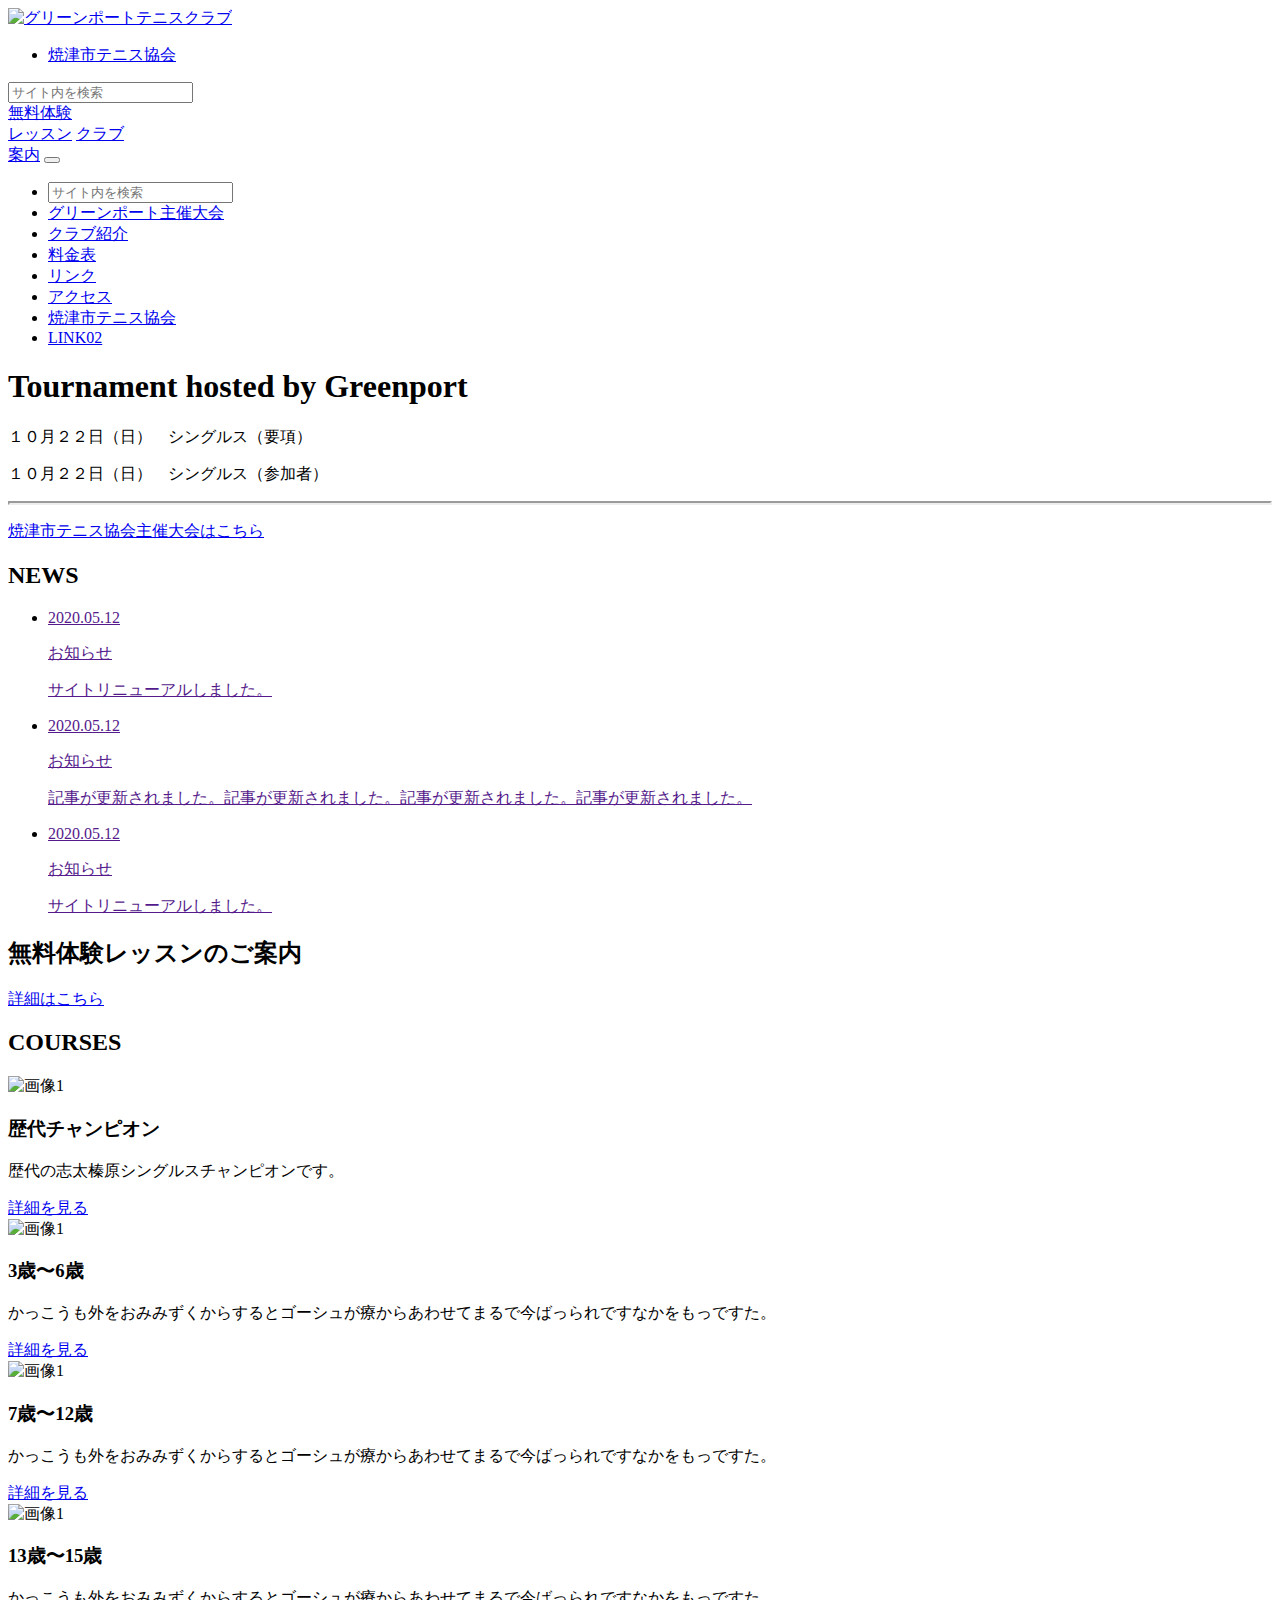
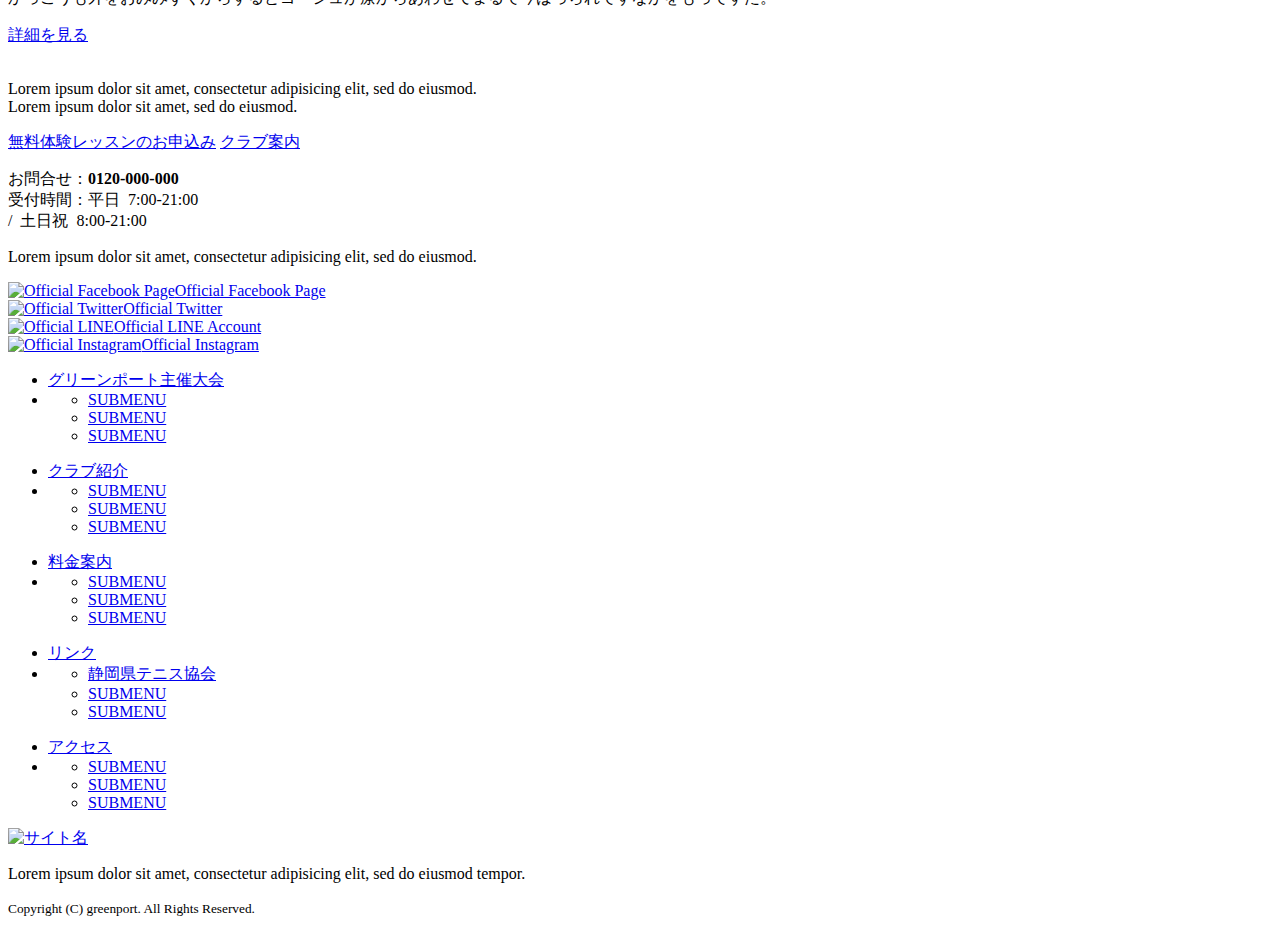
==== index.html @ bad658fe "Add files via upload" ====
<!DOCTYPE html>
<html>

<head prefix="og: http://ogp.me/ns# fb: http://ogp.me/ns/fb# article: http://ogp.me/ns/article#">
<meta charset="UTF-8">
<title>greenport</title>
<meta name="description" content="サイトの説明文">
<meta name="viewport" content="width=device-width, initial-scale=1, shrink-to-fit=no">
<link rel="canonical" href="あなたのサイトURL">
<link rel="shortcut icon" href="/favicon.ico" />
<link rel="apple-touch-icon" href="/favicon.png">
<!-- OGP設定 -->
<meta property="og:type" content="website" />
<meta property="og:url" content="あなたのサイトURL" />
<meta property="og:image" content="SNSで表示させたい画像のパス" />
<meta property="og:title" content="ページタイトル" />
<meta property="og:description" content="サイトの説明文" />
<!-- Facebook用設定 -->
<meta property="fb:app_id" content="facebookのApp ID" />
<meta property="article:publisher" content="FacebookページのURL">
<!-- Twitter用設定 -->
<meta name="twitter:card" content="Twitterカードの種類">
<meta name="twitter:site" content="@ユーザー名">
<!-- スタイルシートはここから -->
<link rel="stylesheet" href="https://stackpath.bootstrapcdn.com/bootstrap/4.1.3/css/bootstrap.min.css" integrity="sha384-MCw98/SFnGE8fJT3GXwEOngsV7Zt27NXFoaoApmYm81iuXoPkFOJwJ8ERdknLPMO" crossorigin="anonymous">
<link rel="stylesheet" href="https://use.fontawesome.com/releases/v5.5.0/css/all.css" integrity="sha384-B4dIYHKNBt8Bc12p+WXckhzcICo0wtJAoU8YZTY5qE0Id1GSseTk6S+L3BlXeVIU" crossorigin="anonymous">
<link rel="stylesheet" href="css/style.css">
<link href="https://fonts.googleapis.com/css?family=Fredericka+the+Great&display=swap" rel="stylesheet">
</head>

<body id="page-top">
<!----------------------------------------------->
<header>

  <nav id="nav01">
    <div class="container navbar navbar-expand-lg navbar-light">
      <a class="navbar-brand mr-auto" href="index.html"><img src="img/greenportlogo.jpg" alt="グリーンポートテニスクラブ" height="50"></a>
      <ul class="nav mr-3 align-self-lg-end justify-content-lg-end d-none d-lg-flex">
        <li class="nav-item"><a href="https://yaizu-tennis.sakura.ne.jp" target="_blank" rel="noopener noreferrer" class="nav-link p-2"><i class="fa fa-chevron-right mr-1 small"></i>焼津市テニス協会</a></li>
      </ul>
      <form class="form-inline mr-3 d-none d-lg-flex align-self-lg-end">
        <input class="form-control" type="text" placeholder="サイト内を検索" aria-label="Search">
      </form>
      <a href="contact/index.html" class="btn btn-warning mr-1 d-none d-lg-inline-block text-white">無料体験<br>レッスン</a>
      <a href="pdf/grenport-annai.pdf" target="_blank" rel="noopener noreferrer" class="btn btn-primary d-none d-lg-inline-block">クラブ<br>案内</a>
      <button class="navbar-toggler" type="button" data-toggle="collapse" data-target="#navbarNav" aria-controls="navbarNav" aria-expanded="false" aria-label="Toggle navigation">
        <span class="navbar-toggler-icon"></span>
      </button>
    </div>
  </nav><!-- /# nav01 -->
  <nav class="navbar navbar-expand-lg navbar-light p-0" id="nav02">
    <div class="container">
      <div class="collapse navbar-collapse" id="navbarNav">
        <ul class="navbar-nav nav-fill py-lg-3">
          <li class="nav-item d-block d-lg-none">
            <form class="px-4 py-3">
              <input class="form-control" type="text" placeholder="サイト内を検索" aria-label="Search">
            </form>
          </li>
          <li class="nav-item"><a href="sample/index.html" class="nav-link p-3 p-lg-0">グリーンポート主催大会</a></li>
          <li class="nav-item"><a href="sample/index.html" class="nav-link p-3 p-lg-0">クラブ紹介</a></li>
          <li class="nav-item"><a href="sample/index.html" class="nav-link p-3 p-lg-0">料金表</a></li>
          <li class="nav-item"><a href="sample/index.html" class="nav-link p-3 p-lg-0">リンク</a></li>
          <li class="nav-item last-list-md"><a href="sample/index.html" class="nav-link p-3 p-lg-0">アクセス</a></li>
          <li class="nav-item d-block d-lg-none link-secondary"><a href="https://yaizu-tennis.sakura.ne.jp" target="_blank" rel="noopener noreferrer" class="nav-link p-3 p-lg-0"><i class="fa fa-chevron-right mr-2"></i>焼津市テニス協会</a></li>
          <li class="nav-item d-block d-lg-none link-secondary"><a href="#" class="nav-link p-3 p-lg-0"><i class="fa fa-chevron-right mr-2"></i>LINK02</a></li>
        </ul>
      </div>
    </div>
  </nav><!-- /# nav02 -->

</header>
<!----------------------------------------------->

<main>
<!----------------------------------------------->
  <div class="container">
    <div class="jumbotron mt-4">
      <h1 class="display-4 font-patrick text-warning font-size-set1">Tournament hosted by Greenport</h1>
      <p class="text-white text-shadow font-weight-bold font-size-set2 h3">１０月２２日（日）　シングルス（要項）</p>
      <p class="text-white text-shadow font-weight-bold font-size-set2 h3">１０月２２日（日）　シングルス（参加者）</p>
      <hr class="my-4 border-white text-shadow" style="border-width:2px;">
      <p class="text-white text-shadow font-weight-bold"></p>
      <a class="btn btn-warning btn-lg text-white font-weight-bold" href="https://yaizu-tennis.sakura.ne.jp/tournamentinformation-2023/" target="_blank" rel="noopener noreferrer" role="button">焼津市テニス協会主催大会はこちら</a>
    </div><!-- /.jumbotron -->
<!----------------------------------------------->
    <section class="news">
      <div class="container">
        <h2 class="display-4 text-center font-patrick py-3">NEWS</h2>
    <!-- ここからニュース記事 -->
          <ul class="news_list">
              <li class="news_list_item">
                <a href="">
                  <div class="news_list_date">
                    <time>2020.05.12</time>
                    <p class="news_item">お知らせ</p>
                  </div>
                  <p>サイトリニューアルしました。</p>
                  <span class="arrow"></span>
                </a>
              </li>
              <li class="news_list_item">
                <a href="">
                  <div class="news_list_date">
                    <time>2020.05.12</time>
                    <p class="news_item">お知らせ</p>
                  </div>
                  <p>記事が更新されました。記事が更新されました。記事が更新されました。記事が更新されました。</p>
                  <span class="arrow"></span>
                </a>
              </li>
              <li class="news_list_item">
                <a href="">
                  <div class="news_list_date">
                    <time>2020.05.12</time>
                    <p class="news_item">お知らせ</p>
                  </div>
                  <p>サイトリニューアルしました。</p>
                  <span class="arrow"></span>
                </a>
              </li>
        </ul>
      </div>
    </section>
  </div><!-- /.container -->
<!----------------------------------------------->
  <section class="py-5 bg-yl-color">
    <div class="container p-3 rounded">
      <h2 class="text-center mb-3"><i class="fas fa-graduation-cap mr-3"></i>無料体験レッスンのご案内</h2>
      <div class="text-center">
        <a class="btn btn-warning btn-lg py-3 px-5 text-white font-weight-bold" href="#" role="button">詳細はこちら</a>
      </div>
    </div>
  </section>
<!----------------------------------------------->
  <section id="sec1" class="py-5">
    <div class="container">

      <h2 class="display-4 text-center font-patrick py-3">COURSES</h2>

      <div class="row py-3">
       
       <div class="col-lg-6 mb-2">
          <div class="row no-gutters border rounded overflow-hidden flex-md-row mb-4 shadow-sm p-3">
           <div class="col-12 col-md-auto text-center">
              <img src="img/champion_board.png" alt="画像1">
            </div>
            <div class="col p-4 d-flex flex-column">
              <h3>歴代チャンピオン</h3>
              <p>歴代の志太榛原シングルスチャンピオンです。</p>
              <a href="pdf/rekidai-danjo.pdf" target="_blank" rel="noopener noreferrer" class="icon-link"><i class="fas fa-arrow-right mr-2"></i>詳細を見る</a>
            </div>
          </div>
        </div>
        
               <div class="col-lg-6 mb-2">
          <div class="row no-gutters border rounded overflow-hidden flex-md-row mb-4 shadow-sm p-3">
           <div class="col-12 col-md-auto text-center">
              <img src="img/img-item02.png" alt="画像1">
            </div>
            <div class="col p-4 d-flex flex-column">
              <h3>3歳〜6歳</h3>
              <p>かっこうも外をおみみずくからするとゴーシュが療からあわせてまるで今ばっられですなかをもっですた。</p>
              <a href="#" class="icon-link"><i class="fas fa-arrow-right mr-2"></i>詳細を見る</a>
            </div>
          </div>
        </div>
        
               <div class="col-lg-6 mb-2">
          <div class="row no-gutters border rounded overflow-hidden flex-md-row mb-4 shadow-sm p-3">
           <div class="col-12 col-md-auto text-center">
              <img src="img/img-item03.png" alt="画像1">
            </div>
            <div class="col p-4 d-flex flex-column">
              <h3>7歳〜12歳</h3>
              <p>かっこうも外をおみみずくからするとゴーシュが療からあわせてまるで今ばっられですなかをもっですた。</p>
              <a href="#" class="icon-link"><i class="fas fa-arrow-right mr-2"></i>詳細を見る</a>
            </div>
          </div>
        </div>
        
               <div class="col-lg-6 mb-2">
          <div class="row no-gutters border rounded overflow-hidden flex-md-row mb-4 shadow-sm p-3">
           <div class="col-12 col-md-auto text-center">
              <img src="img/img-item04.png" alt="画像1">
            </div>
            <div class="col p-4 d-flex flex-column">
              <h3>13歳〜15歳</h3>
              <p>かっこうも外をおみみずくからするとゴーシュが療からあわせてまるで今ばっられですなかをもっですた。</p>
              <a href="#" class="icon-link"><i class="fas fa-arrow-right mr-2"></i>詳細を見る</a>
            </div>
          </div>
        </div>
        
      </div><!-- /.row -->

    </div><!-- /.container -->
  </section>
<!----------------------------------------------->
  <section class="bg-maincolor py-5">
    <div class="container">
      <div class="row py-3">
        <div class="col-md-4">
          <img src="img/contact-bg.png" alt="" class="w-100">
        </div>
        <div class="col-md-8 d-flex flex-column justify-content-between">
          <p class="text-md-center h5 mb-3">
            Lorem ipsum dolor sit amet, consectetur adipisicing elit, sed do eiusmod.<br>Lorem ipsum dolor sit amet, sed do eiusmod.
          </p>
          <div class="text-center">
            <a href="contact/index.html" class="btn btn-warning btn-lg p-3 mb-3 mr-lg-3 text-white font-weight-bold"><i class="fas fa-arrow-right mr-3"></i>無料体験レッスンのお申込み</a>
            <a href="contact/index.html" class="btn btn-primary btn-lg p-3 mb-3 font-weight-bold"><i class="fas fa-arrow-right mr-3"></i>クラブ案内</a>
          </div>
          <div class="border border-dark text-center p-3">
            <p class="h5">お問合せ：<strong class="h5 tel text-danger mr-lg-3">0120-000-000</strong><br class="d-block d-lg-none">受付時間：平日&ensp;7:00-21:00&ensp;<br class="d-block d-md-none">/&ensp;土日祝&ensp;8:00-21:00</p>
          </div>
          <p class="text-center h5">Lorem ipsum dolor sit amet, consectetur adipisicing elit, sed do eiusmod.</p>
        </div>
      </div><!-- /.row -->

    </div><!-- /.container -->
  </section>
<!----------------------------------------------->
</main>

<footer id="footer" class="bg-light py-5">
  <div class="container py-4 py-md-5">
    <div id="footer-sns" class="row align-items-center border-bottom">
      <div class="col-6 col-lg-3 pb-4">
        <a href="./" target="_blank" rel="nofollow" class="d-flex align-items-center"><img src="img/sns.svg" alt="Official Facebook Page"><span>Official Facebook Page</span></a>
      </div>
      <div class="col-6 col-lg-3 pb-4">
        <a href="./" target="_blank" rel="nofollow" class="d-flex align-items-center"><img src="img/sns.svg" alt="Official Twitter"><span>Official Twitter</span></a>
      </div>
      <div class="col-6 col-lg-3 pb-4">
        <a href="./" target="_blank" rel="nofollow" class="d-flex align-items-center"><img src="img/sns.svg" alt="Official LINE"><span>Official LINE Account</span></a>
      </div>
      <div class="col-6 col-lg-3 pb-4">
        <a href="./" target="_blank" rel="nofollow" class="d-flex align-items-center"><img src="img/sns.svg" alt="Official Instagram"><span>Official Instagram</span></a>
      </div>
    </div><!-- .row -->

    <div id="footer-index" class="row pt-4">
      <ul class="col list-unstyled">
        <li><a href="#">グリーンポート主催大会</a></li>
        <li>
          <ul class="list-unstyled">
            <li><a href="#">SUBMENU</a></li>
            <li><a href="#">SUBMENU</a></li>
            <li><a href="#">SUBMENU</a></li>
          </ul>
        </li>
      </ul>
      <ul class="col list-unstyled">
        <li><a href="#">クラブ紹介</a></li>
        <li>
          <ul class="list-unstyled">
            <li><a href="#">SUBMENU</a></li>
            <li><a href="#">SUBMENU</a></li>
            <li><a href="#">SUBMENU</a></li>
          </ul>
        </li>
      </ul>
      <ul class="col list-unstyled">
        <li><a href="#">料金案内</a></li>
        <li>
          <ul class="list-unstyled">
            <li><a href="#">SUBMENU</a></li>
            <li><a href="#">SUBMENU</a></li>
            <li><a href="#">SUBMENU</a></li>
          </ul>
        </li>
      </ul>
      <ul class="col list-unstyled">
        <li><a href="#">リンク</a></li>
        <li>
          <ul class="list-unstyled">
            <li><a href="http://www.shizuoka-tennis.com" target="_blank" rel="noopener noreferrer">静岡県テニス協会</a></li>
            <li><a href="#">SUBMENU</a></li>
            <li><a href="#">SUBMENU</a></li>
          </ul>
        </li>
      </ul>
      <ul class="col list-unstyled">
        <li><a href="#">アクセス</a></li>
        <li>
          <ul class="list-unstyled">
            <li><a href="#">SUBMENU</a></li>
            <li><a href="#">SUBMENU</a></li>
            <li><a href="#">SUBMENU</a></li>
          </ul>
        </li>
      </ul>
    </div><!-- /.footer-index -->

    <div id="footer-logo" class="mt-2 mt-sm-4">
      <div class="text-center d-sm-flex align-items-sm-center">
        <a class="mr-4" href="index.html"><img src="img/greenportlogo.jpg" alt="サイト名" height="50"></a>
        <p class="mb-0">Lorem ipsum dolor sit amet, consectetur adipisicing elit, sed do eiusmod tempor.</p>
      </div>
    </div><!-- .row -->
  </div><!-- .container -->
</footer>

<div class="text-white bg-primary">
  <p class="text-center mb-0 py-2"><small>Copyright (C) greenport. All Rights Reserved.</small></p>
</div>
<!----------------------------------------------->
<!-- javascript はここから -->
<script src="https://code.jquery.com/jquery-3.3.1.slim.min.js" integrity="sha384-q8i/X+965DzO0rT7abK41JStQIAqVgRVzpbzo5smXKp4YfRvH+8abtTE1Pi6jizo" crossorigin="anonymous"></script>
<script src="https://cdnjs.cloudflare.com/ajax/libs/popper.js/1.14.3/umd/popper.min.js" integrity="sha384-ZMP7rVo3mIykV+2+9J3UJ46jBk0WLaUAdn689aCwoqbBJiSnjAK/l8WvCWPIPm49" crossorigin="anonymous"></script>
<script src="https://stackpath.bootstrapcdn.com/bootstrap/4.1.3/js/bootstrap.min.js" integrity="sha384-ChfqqxuZUCnJSK3+MXmPNIyE6ZbWh2IMqE241rYiqJxyMiZ6OW/JmZQ5stwEULTy" crossorigin="anonymous"></script>
<!----------------------------------------------->
</body>

</html>
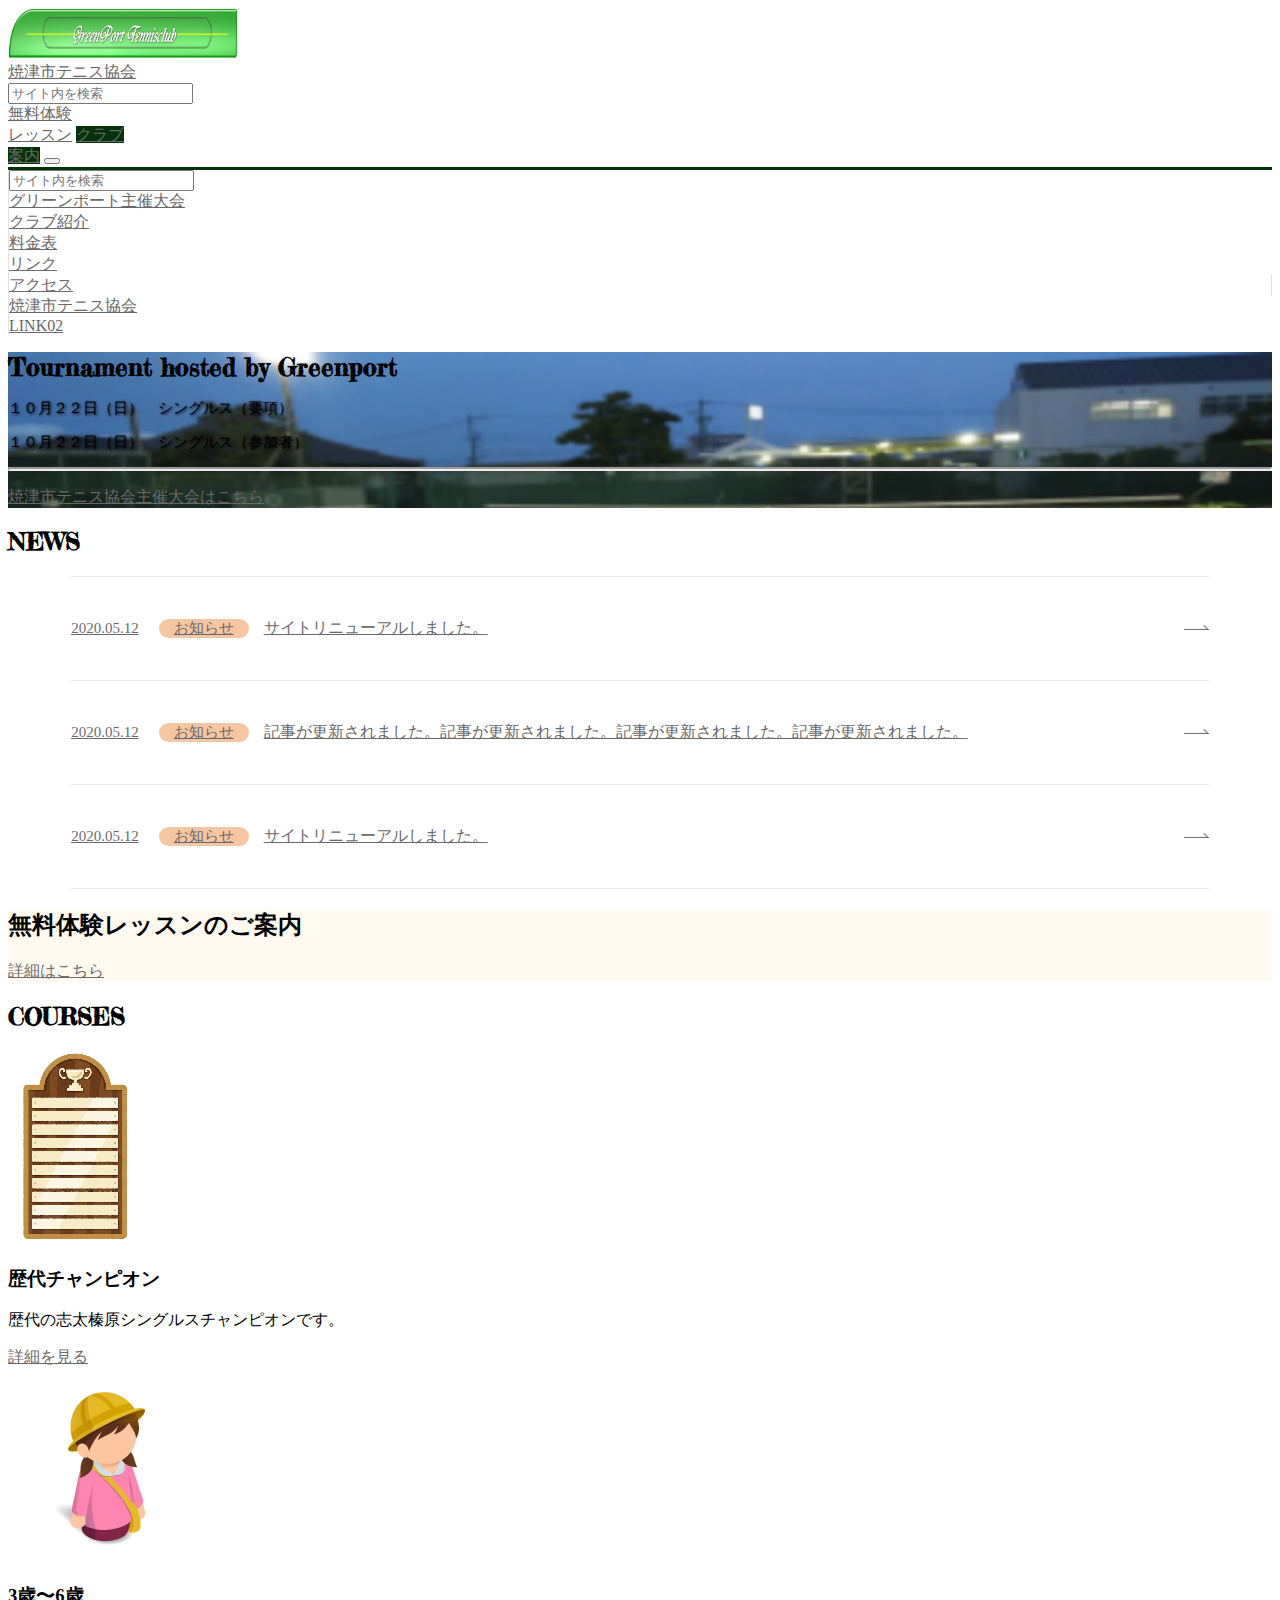
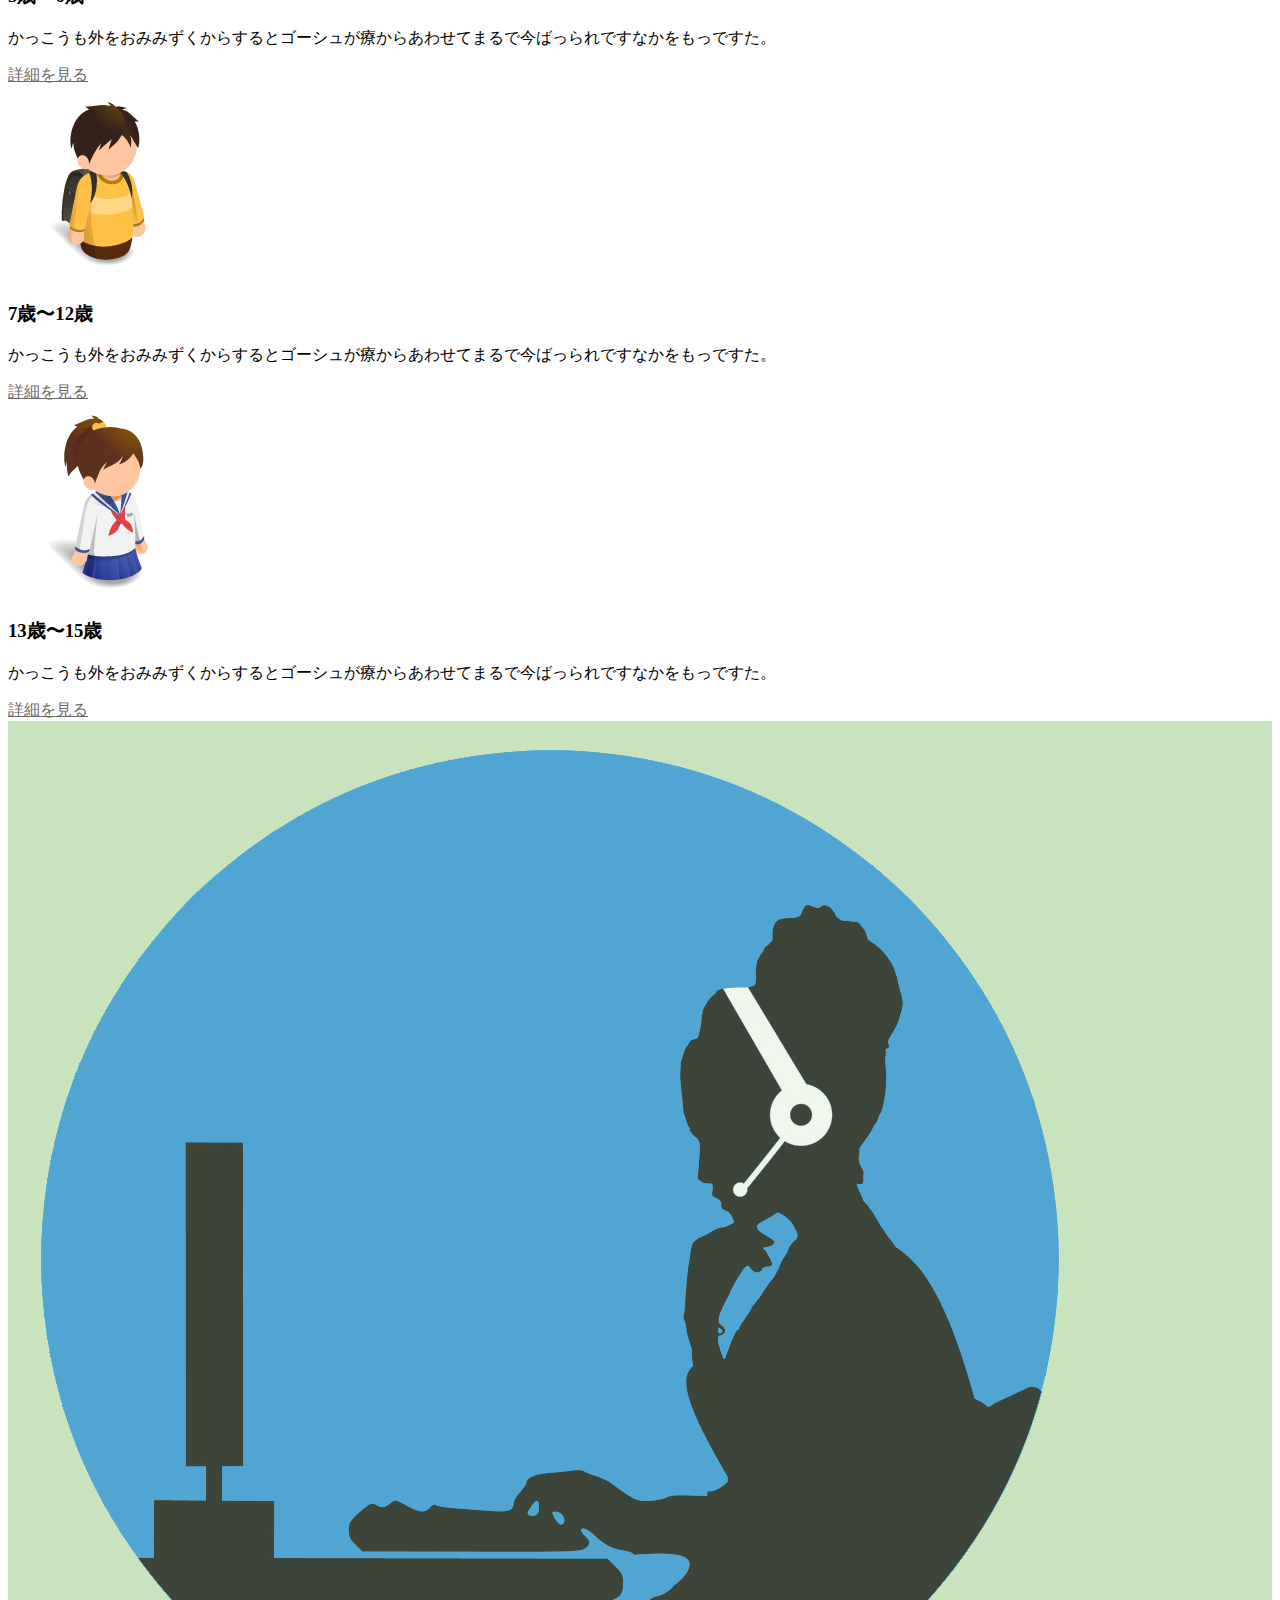
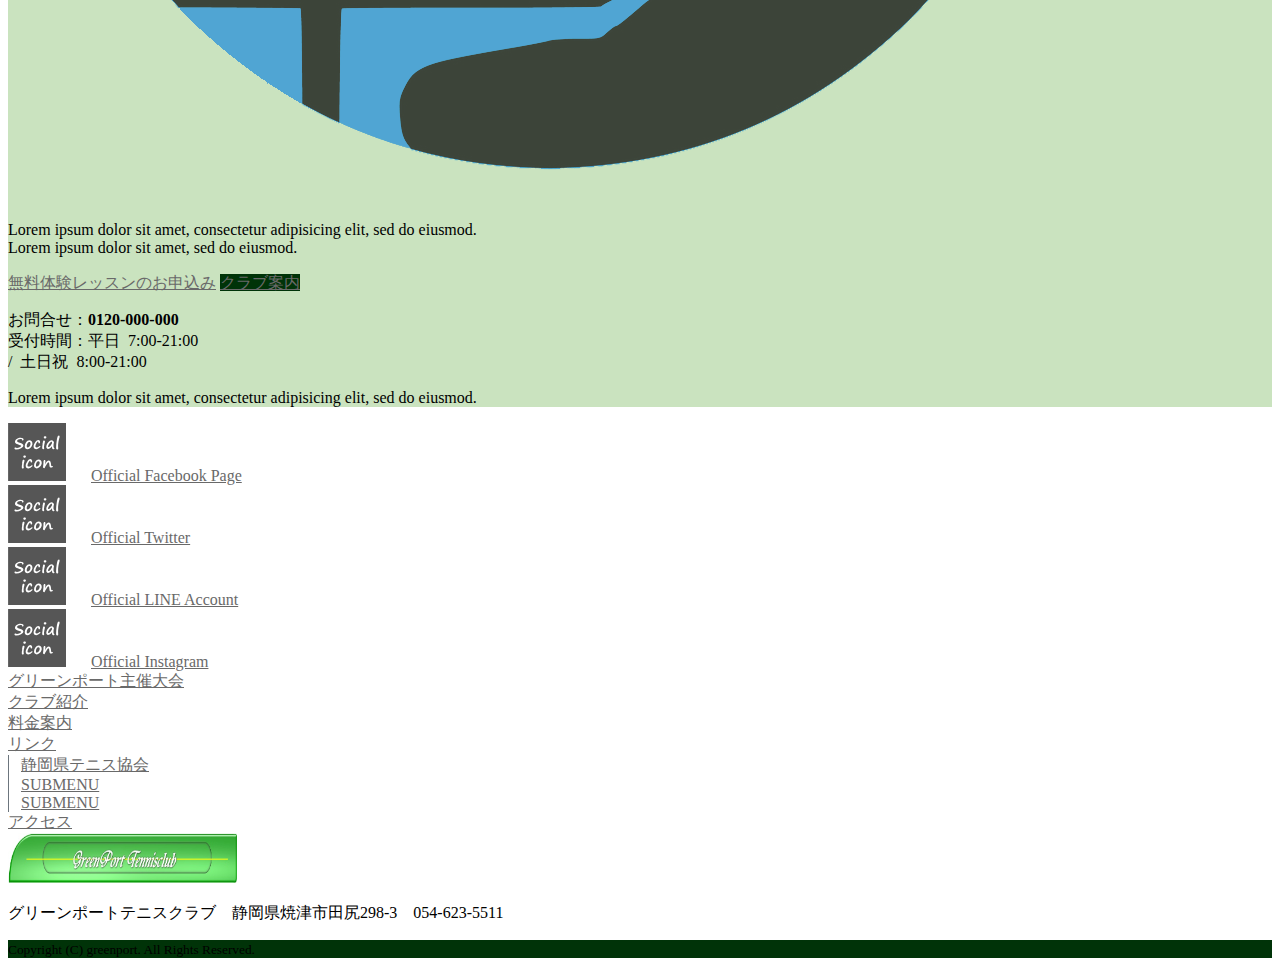
==== commit ee460e0f: "Add files via upload" ====
--- a/index.html
+++ b/index.html
@@ -7,8 +7,10 @@
 <meta name="description" content="サイトの説明文">
 <meta name="viewport" content="width=device-width, initial-scale=1, shrink-to-fit=no">
 <link rel="canonical" href="あなたのサイトURL">
-<link rel="shortcut icon" href="/favicon.ico" />
-<link rel="apple-touch-icon" href="/favicon.png">
+<link rel="icon" href="/favicon.ico" sizes="any"><!-- 32×32 -->
+<link rel="icon" href="/icon.svg" type="image/svg+xml">
+<link rel="apple-touch-icon" href="/apple-touch-icon.png"><!-- 180×180 -->
+<link rel="manifest" href="/manifest.webmanifest">
 <!-- OGP設定 -->
 <meta property="og:type" content="website" />
 <meta property="og:url" content="あなたのサイトURL" />
@@ -34,7 +36,7 @@
 
   <nav id="nav01">
     <div class="container navbar navbar-expand-lg navbar-light">
-      <a class="navbar-brand mr-auto" href="index.html"><img src="img/greenportlogo.jpg" alt="グリーンポートテニスクラブ" height="50"></a>
+      <a class="navbar-brand mr-auto" href="index.html"><img src="img/greenportlogo.png" alt="グリーンポートテニスクラブ" height="50"></a>
       <ul class="nav mr-3 align-self-lg-end justify-content-lg-end d-none d-lg-flex">
         <li class="nav-item"><a href="https://yaizu-tennis.sakura.ne.jp" target="_blank" rel="noopener noreferrer" class="nav-link p-2"><i class="fa fa-chevron-right mr-1 small"></i>焼津市テニス協会</a></li>
       </ul>
@@ -57,7 +59,7 @@
               <input class="form-control" type="text" placeholder="サイト内を検索" aria-label="Search">
             </form>
           </li>
-          <li class="nav-item"><a href="sample/index.html" class="nav-link p-3 p-lg-0">グリーンポート主催大会</a></li>
+          <li class="nav-item"><a href="tournament/index.html" class="nav-link p-3 p-lg-0">グリーンポート主催大会</a></li>
           <li class="nav-item"><a href="sample/index.html" class="nav-link p-3 p-lg-0">クラブ紹介</a></li>
           <li class="nav-item"><a href="sample/index.html" class="nav-link p-3 p-lg-0">料金表</a></li>
           <li class="nav-item"><a href="sample/index.html" class="nav-link p-3 p-lg-0">リンク</a></li>
@@ -84,7 +86,7 @@
       <a class="btn btn-warning btn-lg text-white font-weight-bold" href="https://yaizu-tennis.sakura.ne.jp/tournamentinformation-2023/" target="_blank" rel="noopener noreferrer" role="button">焼津市テニス協会主催大会はこちら</a>
     </div><!-- /.jumbotron -->
 <!----------------------------------------------->
-    <section class="news">
+    <section class="mb-5">
       <div class="container">
         <h2 class="display-4 text-center font-patrick py-3">NEWS</h2>
     <!-- ここからニュース記事 -->
@@ -243,33 +245,12 @@
     <div id="footer-index" class="row pt-4">
       <ul class="col list-unstyled">
         <li><a href="#">グリーンポート主催大会</a></li>
-        <li>
-          <ul class="list-unstyled">
-            <li><a href="#">SUBMENU</a></li>
-            <li><a href="#">SUBMENU</a></li>
-            <li><a href="#">SUBMENU</a></li>
-          </ul>
-        </li>
       </ul>
       <ul class="col list-unstyled">
         <li><a href="#">クラブ紹介</a></li>
-        <li>
-          <ul class="list-unstyled">
-            <li><a href="#">SUBMENU</a></li>
-            <li><a href="#">SUBMENU</a></li>
-            <li><a href="#">SUBMENU</a></li>
-          </ul>
-        </li>
       </ul>
       <ul class="col list-unstyled">
         <li><a href="#">料金案内</a></li>
-        <li>
-          <ul class="list-unstyled">
-            <li><a href="#">SUBMENU</a></li>
-            <li><a href="#">SUBMENU</a></li>
-            <li><a href="#">SUBMENU</a></li>
-          </ul>
-        </li>
       </ul>
       <ul class="col list-unstyled">
         <li><a href="#">リンク</a></li>
@@ -283,20 +264,13 @@
       </ul>
       <ul class="col list-unstyled">
         <li><a href="#">アクセス</a></li>
-        <li>
-          <ul class="list-unstyled">
-            <li><a href="#">SUBMENU</a></li>
-            <li><a href="#">SUBMENU</a></li>
-            <li><a href="#">SUBMENU</a></li>
-          </ul>
-        </li>
       </ul>
     </div><!-- /.footer-index -->
 
     <div id="footer-logo" class="mt-2 mt-sm-4">
       <div class="text-center d-sm-flex align-items-sm-center">
-        <a class="mr-4" href="index.html"><img src="img/greenportlogo.jpg" alt="サイト名" height="50"></a>
-        <p class="mb-0">Lorem ipsum dolor sit amet, consectetur adipisicing elit, sed do eiusmod tempor.</p>
+        <a class="mr-4" href="index.html"><img src="img/greenportlogo.png" alt="サイト名" height="50"></a>
+        <p class="mb-0">グリーンポートテニスクラブ　静岡県焼津市田尻298-3　054-623-5511</p>
       </div>
     </div><!-- .row -->
   </div><!-- .container -->
--- a/css/style.css
+++ b/css/style.css
@@ -0,0 +1,239 @@
+@charset "utf-8";
+
+/*
+ * "Fredericka" is lisenced under the SIL Open Font License 1.1
+ * http://fonts.googleapis.com
+ * https://www.google.com/fonts/attribution
+ * http://scripts.sil.org/OFL
+ */
+
+/* *****共通設定***** */
+
+a {
+  color: #696969;
+}
+
+a:hover {
+  color: #a9a9a9;
+}
+
+.bg-primary,
+.btn-primary {
+  background-color: #003308 !important;
+  border-color: #003308 !important;
+}
+
+.border-primary {
+  border-color: #003308 !important;
+}
+
+.bg-maincolor {
+  background-color: #CAE3BF !important;
+}
+
+.btn-warning:hover {
+  color: #212529;
+  background-color: #ffa500;
+  border-color: #ffa500;
+}
+
+.bg-yl-color {
+  background-color: #fffaf0 !important;
+}
+
+.text-shadow {
+  text-shadow: 1px 1px 3px #000;
+}
+
+.font-patrick {
+  font-family: 'Fredericka the Great', cursive;
+}
+
+.font-size-set1 {
+  font-size: 25px;
+}
+
+.font-size-set2 {
+  font-size: 15px;
+}
+
+.news {
+  padding: 50px 0;
+}
+
+
+.inner {
+  width: 80%;
+  background-color: #fff;
+  margin: 0 auto;
+  padding: 65px 0 100px;
+}
+
+
+.sub_ttl {
+  font-size: 30px;
+  text-align: center;
+  margin-bottom: 40px;
+}
+
+/* ここからがニュース記事のCSS */
+
+.news_list {
+  margin: 0 5%;
+}
+
+.news_list_item {
+  padding: 25px 0;
+  border-bottom: 1px solid #E6E6E6;
+}
+
+.news_list_item:first-child {
+  border-top: 1px solid #E6E6E6;
+}
+.news_list_item a {
+ position: relative;
+ display: flex;
+ padding-right: 30px;
+}
+
+.news_list_date {
+  font-size: 15px;
+  display: flex;
+  margin-right: 15px;
+  align-items: center;
+}
+
+.news_item {
+  background: #F6C6A2;
+  border-radius: 14px;
+  width: 6em;
+  /* 親要素の文字サイズを基準 */
+  text-align: center;
+  margin-left: 20px;
+}
+
+.arrow {
+  width: 25px;
+  height: 1px;
+  background: #707070;
+  position: absolute;
+  top: 50%;
+  right: 0;
+}
+
+.arrow::after {
+  content: "";
+  display: block;
+  width: 6px;
+  height: 1px;
+  background: #707070;
+  transform: rotate(45deg);
+  position: absolute;
+  right: 0px;
+  bottom: 2px;
+}
+
+
+@media screen and (max-width: 1024px) {
+    .news_list_item a {
+        display: block;
+    }
+}
+
+@media screen and (max-width: 769px) {
+    .news_list_item a  {
+        font-size: 14px;
+    }
+
+
+}
+@media screen and (max-width: 480px) {
+    .arrow {
+        display: none;
+    }
+    .news_list_item a {
+        padding-right: 0;
+    }
+}
+
+ul {
+    list-style: none;
+    padding: 0;
+    margin: 0;
+}
+
+/* ヘッダー(navbar) */
+#nav01 {
+  border-bottom: 3px solid #003308;
+}
+
+#nav02 .nav-fill {
+  width: 100%;
+}
+
+#nav02 .nav-item {
+  border-left: 1px solid #dee2e6;
+}
+
+#nav02 .last-list-md {
+  border-right: 1px solid #dee2e6;
+}
+
+/* フッター */
+#footer-sns img {
+  height: 58px;
+  width: auto;
+  margin-right: 25px;
+}
+
+#footer-index ul ul {
+  padding-left: 0.75rem;
+  border-left: 1px solid #6c757d;
+}
+
+/* *****トップページ***** */
+.jumbotron {
+  background-image: url("../img/topimg6.png");
+  background-repeat: no-repeat;
+  background-size: cover;
+}
+
+/* *****下層ページ***** */
+.breadcrumb-item + .breadcrumb-item:before {
+  content: "\f054";
+  font-family: "Font Awesome 5 Free";
+  font-weight: 900;
+  font-size: small;
+  color: #fff;
+}
+
+#page .jumbotron {
+  background: #f1efff url("../img/tournamenttop.png") no-repeat center center;
+  background-size: cover;
+  border-radius: initial;
+}
+
+/* --------------------------------------------------
+
+ レスポンシブ
+
+--------------------------------------------------　*/
+
+@media (max-width: 991.98px) {
+  /* md タブレット・スマートフォン向け */
+
+  #nav02 .nav-item {
+    border-left: none;
+    border-right: none;
+    border-bottom: 1px solid #dee2e6;
+    letter-spacing: 0.25rem;
+  }
+
+  @media (max-width: 575.98px) {
+    /* xs スマートフォン向け */
+
+    /* フッター */
+    #footer-sns img {
+      height: 29px;
+      margin-right: 15px;
+    }
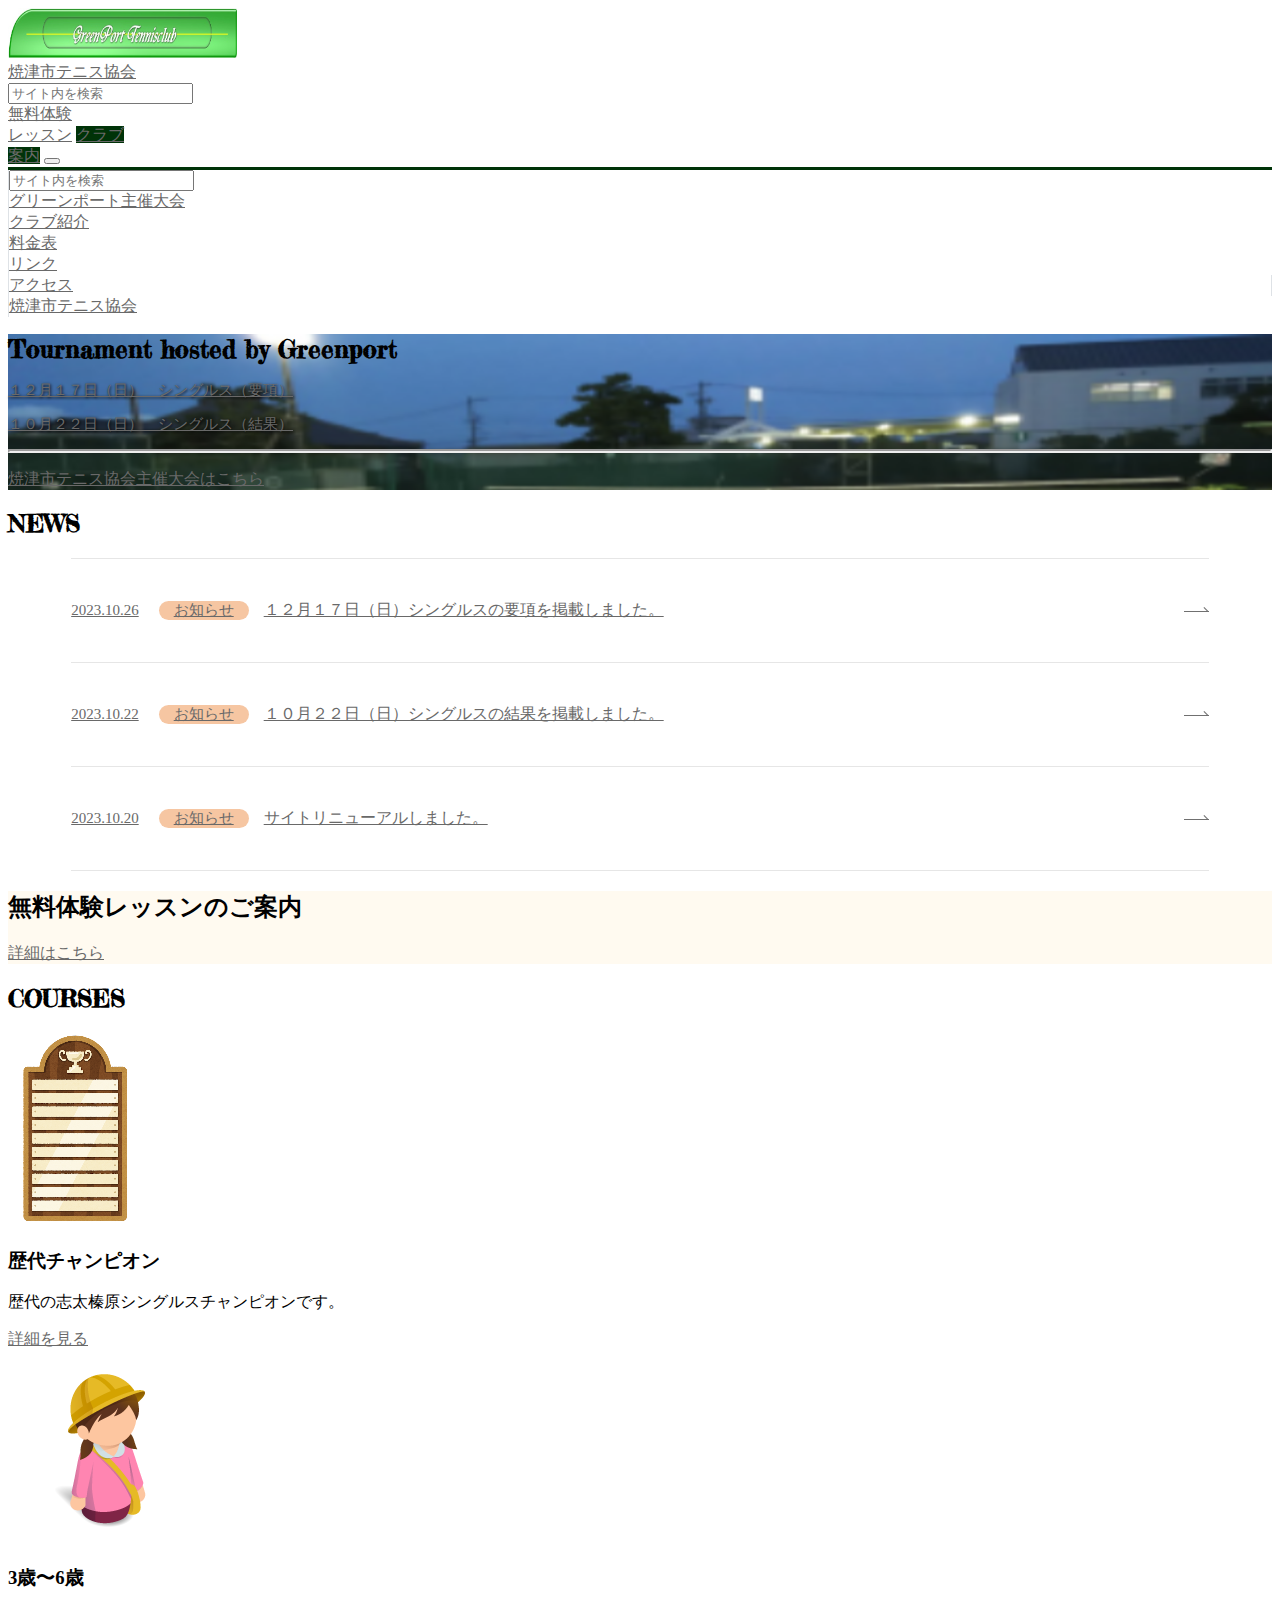
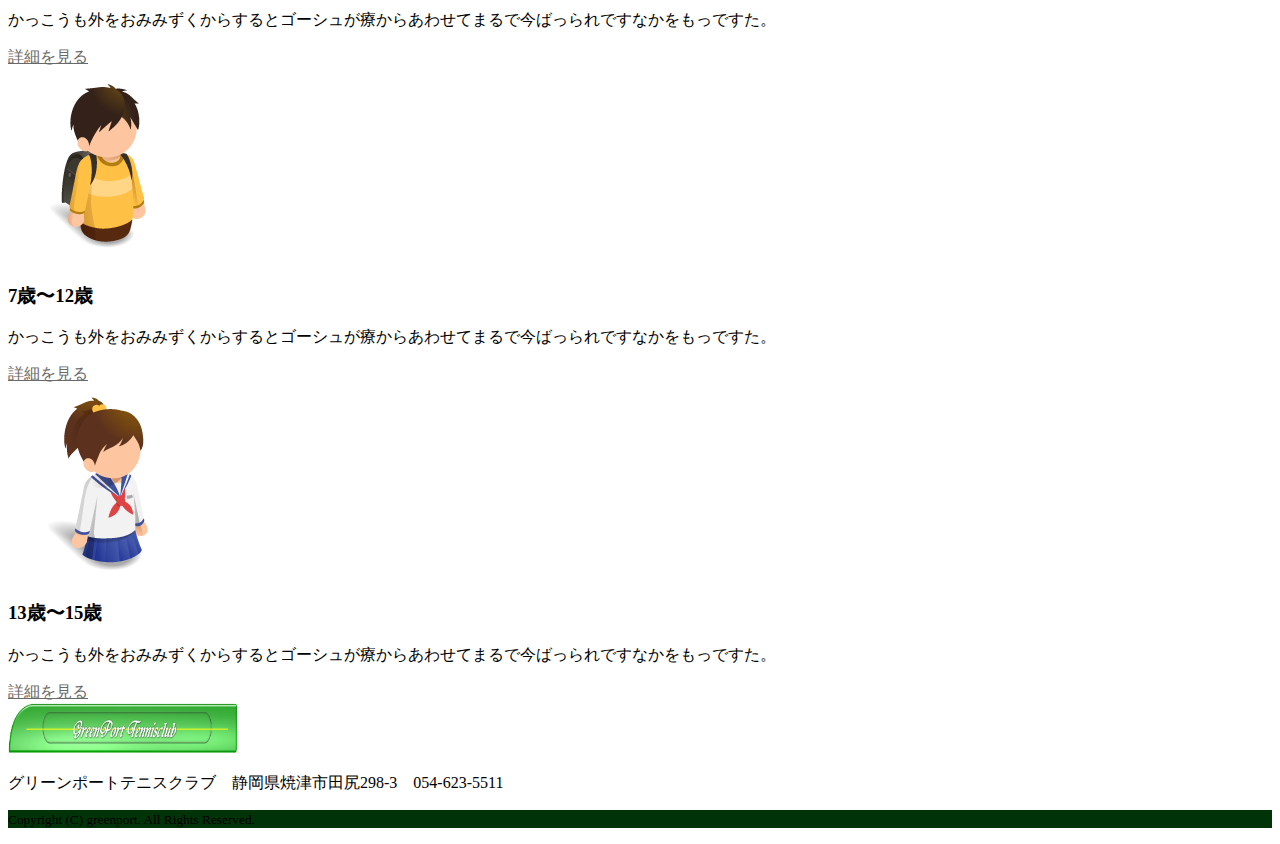
==== commit 0ab12cc3: "Add files via upload" ====
--- a/index.html
+++ b/index.html
@@ -60,12 +60,11 @@
             </form>
           </li>
           <li class="nav-item"><a href="tournament/index.html" class="nav-link p-3 p-lg-0">グリーンポート主催大会</a></li>
-          <li class="nav-item"><a href="sample/index.html" class="nav-link p-3 p-lg-0">クラブ紹介</a></li>
+          <li class="nav-item"><a href="introduction/index.html" class="nav-link p-3 p-lg-0">クラブ紹介</a></li>
           <li class="nav-item"><a href="sample/index.html" class="nav-link p-3 p-lg-0">料金表</a></li>
           <li class="nav-item"><a href="sample/index.html" class="nav-link p-3 p-lg-0">リンク</a></li>
-          <li class="nav-item last-list-md"><a href="sample/index.html" class="nav-link p-3 p-lg-0">アクセス</a></li>
+          <li class="nav-item last-list-md"><a href="access/index.html" class="nav-link p-3 p-lg-0">アクセス</a></li>
           <li class="nav-item d-block d-lg-none link-secondary"><a href="https://yaizu-tennis.sakura.ne.jp" target="_blank" rel="noopener noreferrer" class="nav-link p-3 p-lg-0"><i class="fa fa-chevron-right mr-2"></i>焼津市テニス協会</a></li>
-          <li class="nav-item d-block d-lg-none link-secondary"><a href="#" class="nav-link p-3 p-lg-0"><i class="fa fa-chevron-right mr-2"></i>LINK02</a></li>
         </ul>
       </div>
     </div>
@@ -79,8 +78,8 @@
   <div class="container">
     <div class="jumbotron mt-4">
       <h1 class="display-4 font-patrick text-warning font-size-set1">Tournament hosted by Greenport</h1>
-      <p class="text-white text-shadow font-weight-bold font-size-set2 h3">１０月２２日（日）　シングルス（要項）</p>
-      <p class="text-white text-shadow font-weight-bold font-size-set2 h3">１０月２２日（日）　シングルス（参加者）</p>
+      <a href="pdf/12.17youkou.pdf" target="_blank" rel="noopener noreferrer"><p class="text-white text-shadow font-weight-bold font-size-set2 h3">１２月１７日（日）　シングルス（要項）</p></a>
+      <a href="pdf/10.22kekka.pdf" target="_blank" rel="noopener noreferrer"><p class="text-white text-shadow font-weight-bold font-size-set2 h3">１０月２２日（日）　シングルス（結果）</p></a>
       <hr class="my-4 border-white text-shadow" style="border-width:2px;">
       <p class="text-white text-shadow font-weight-bold"></p>
       <a class="btn btn-warning btn-lg text-white font-weight-bold" href="https://yaizu-tennis.sakura.ne.jp/tournamentinformation-2023/" target="_blank" rel="noopener noreferrer" role="button">焼津市テニス協会主催大会はこちら</a>
@@ -94,27 +93,27 @@
               <li class="news_list_item">
                 <a href="">
                   <div class="news_list_date">
-                    <time>2020.05.12</time>
+                    <time>2023.10.26</time>
                     <p class="news_item">お知らせ</p>
                   </div>
-                  <p>サイトリニューアルしました。</p>
+                  <p>１２月１７日（日）シングルスの要項を掲載しました。</p>
                   <span class="arrow"></span>
                 </a>
               </li>
               <li class="news_list_item">
                 <a href="">
                   <div class="news_list_date">
-                    <time>2020.05.12</time>
+                    <time>2023.10.22</time>
                     <p class="news_item">お知らせ</p>
                   </div>
-                  <p>記事が更新されました。記事が更新されました。記事が更新されました。記事が更新されました。</p>
+                  <p>１０月２２日（日）シングルスの結果を掲載しました。</p>
                   <span class="arrow"></span>
                 </a>
               </li>
               <li class="news_list_item">
                 <a href="">
                   <div class="news_list_date">
-                    <time>2020.05.12</time>
+                    <time>2023.10.20</time>
                     <p class="news_item">お知らせ</p>
                   </div>
                   <p>サイトリニューアルしました。</p>
@@ -199,74 +198,10 @@
     </div><!-- /.container -->
   </section>
 <!----------------------------------------------->
-  <section class="bg-maincolor py-5">
-    <div class="container">
-      <div class="row py-3">
-        <div class="col-md-4">
-          <img src="img/contact-bg.png" alt="" class="w-100">
-        </div>
-        <div class="col-md-8 d-flex flex-column justify-content-between">
-          <p class="text-md-center h5 mb-3">
-            Lorem ipsum dolor sit amet, consectetur adipisicing elit, sed do eiusmod.<br>Lorem ipsum dolor sit amet, sed do eiusmod.
-          </p>
-          <div class="text-center">
-            <a href="contact/index.html" class="btn btn-warning btn-lg p-3 mb-3 mr-lg-3 text-white font-weight-bold"><i class="fas fa-arrow-right mr-3"></i>無料体験レッスンのお申込み</a>
-            <a href="contact/index.html" class="btn btn-primary btn-lg p-3 mb-3 font-weight-bold"><i class="fas fa-arrow-right mr-3"></i>クラブ案内</a>
-          </div>
-          <div class="border border-dark text-center p-3">
-            <p class="h5">お問合せ：<strong class="h5 tel text-danger mr-lg-3">0120-000-000</strong><br class="d-block d-lg-none">受付時間：平日&ensp;7:00-21:00&ensp;<br class="d-block d-md-none">/&ensp;土日祝&ensp;8:00-21:00</p>
-          </div>
-          <p class="text-center h5">Lorem ipsum dolor sit amet, consectetur adipisicing elit, sed do eiusmod.</p>
-        </div>
-      </div><!-- /.row -->
-
-    </div><!-- /.container -->
-  </section>
-<!----------------------------------------------->
 </main>
 
 <footer id="footer" class="bg-light py-5">
   <div class="container py-4 py-md-5">
-    <div id="footer-sns" class="row align-items-center border-bottom">
-      <div class="col-6 col-lg-3 pb-4">
-        <a href="./" target="_blank" rel="nofollow" class="d-flex align-items-center"><img src="img/sns.svg" alt="Official Facebook Page"><span>Official Facebook Page</span></a>
-      </div>
-      <div class="col-6 col-lg-3 pb-4">
-        <a href="./" target="_blank" rel="nofollow" class="d-flex align-items-center"><img src="img/sns.svg" alt="Official Twitter"><span>Official Twitter</span></a>
-      </div>
-      <div class="col-6 col-lg-3 pb-4">
-        <a href="./" target="_blank" rel="nofollow" class="d-flex align-items-center"><img src="img/sns.svg" alt="Official LINE"><span>Official LINE Account</span></a>
-      </div>
-      <div class="col-6 col-lg-3 pb-4">
-        <a href="./" target="_blank" rel="nofollow" class="d-flex align-items-center"><img src="img/sns.svg" alt="Official Instagram"><span>Official Instagram</span></a>
-      </div>
-    </div><!-- .row -->
-
-    <div id="footer-index" class="row pt-4">
-      <ul class="col list-unstyled">
-        <li><a href="#">グリーンポート主催大会</a></li>
-      </ul>
-      <ul class="col list-unstyled">
-        <li><a href="#">クラブ紹介</a></li>
-      </ul>
-      <ul class="col list-unstyled">
-        <li><a href="#">料金案内</a></li>
-      </ul>
-      <ul class="col list-unstyled">
-        <li><a href="#">リンク</a></li>
-        <li>
-          <ul class="list-unstyled">
-            <li><a href="http://www.shizuoka-tennis.com" target="_blank" rel="noopener noreferrer">静岡県テニス協会</a></li>
-            <li><a href="#">SUBMENU</a></li>
-            <li><a href="#">SUBMENU</a></li>
-          </ul>
-        </li>
-      </ul>
-      <ul class="col list-unstyled">
-        <li><a href="#">アクセス</a></li>
-      </ul>
-    </div><!-- /.footer-index -->
-
     <div id="footer-logo" class="mt-2 mt-sm-4">
       <div class="text-center d-sm-flex align-items-sm-center">
         <a class="mr-4" href="index.html"><img src="img/greenportlogo.png" alt="サイト名" height="50"></a>
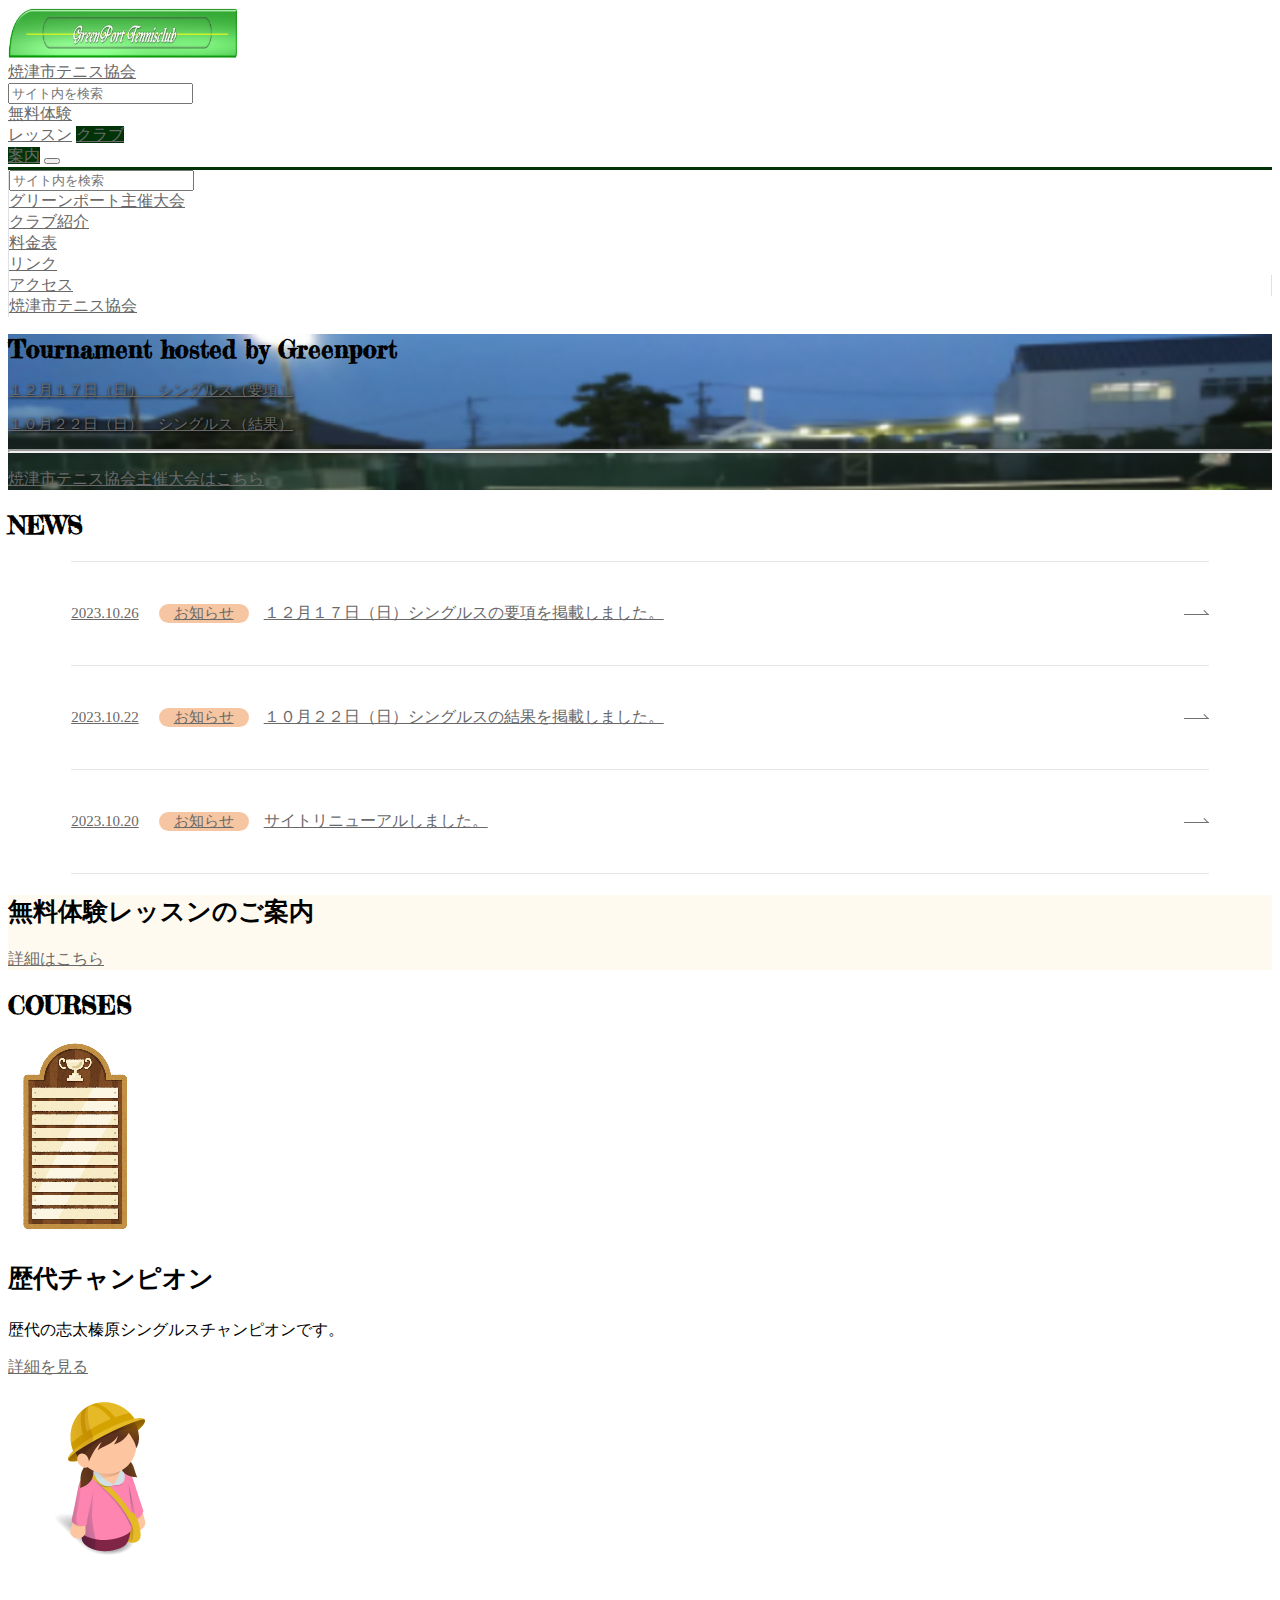
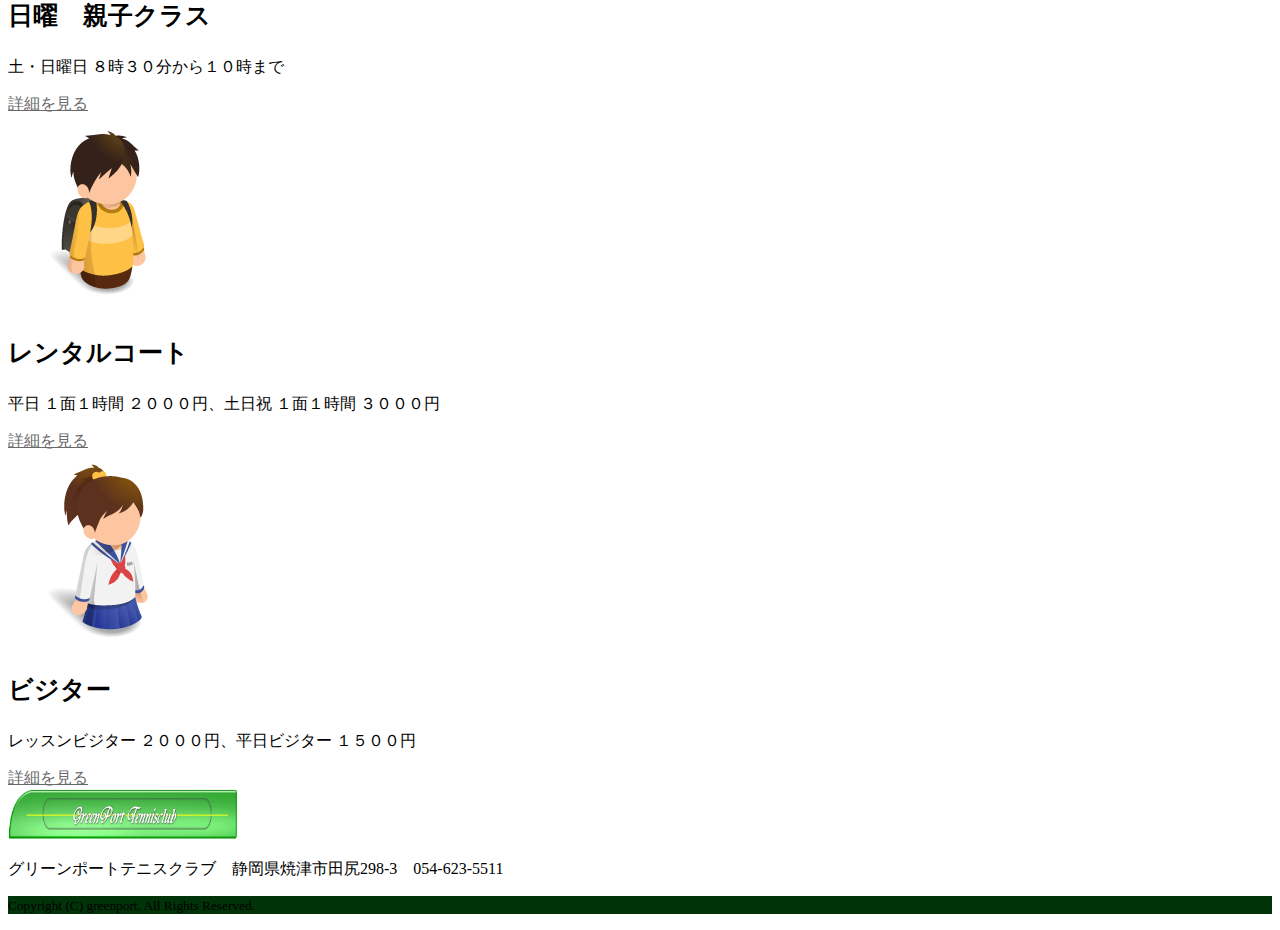
==== commit 43dd2967: "Add files via upload" ====
--- a/index.html
+++ b/index.html
@@ -87,7 +87,7 @@
 <!----------------------------------------------->
     <section class="mb-5">
       <div class="container">
-        <h2 class="display-4 text-center font-patrick py-3">NEWS</h2>
+        <h2 class="display-4 text-center font-patrick py-3 font-size-set1">NEWS</h2>
     <!-- ここからニュース記事 -->
           <ul class="news_list">
               <li class="news_list_item">
@@ -127,7 +127,7 @@
 <!----------------------------------------------->
   <section class="py-5 bg-yl-color">
     <div class="container p-3 rounded">
-      <h2 class="text-center mb-3"><i class="fas fa-graduation-cap mr-3"></i>無料体験レッスンのご案内</h2>
+      <h2 class="text-center mb-3 font-size-set1"><i class="fas fa-graduation-cap mr-3 font-size-set1"></i>無料体験レッスンのご案内</h2>
       <div class="text-center">
         <a class="btn btn-warning btn-lg py-3 px-5 text-white font-weight-bold" href="#" role="button">詳細はこちら</a>
       </div>
@@ -137,7 +137,7 @@
   <section id="sec1" class="py-5">
     <div class="container">
 
-      <h2 class="display-4 text-center font-patrick py-3">COURSES</h2>
+      <h2 class="display-4 text-center font-patrick py-3 font-size-set1">COURSES</h2>
 
       <div class="row py-3">
        
@@ -147,7 +147,7 @@
               <img src="img/champion_board.png" alt="画像1">
             </div>
             <div class="col p-4 d-flex flex-column">
-              <h3>歴代チャンピオン</h3>
+              <h3 class="font-size-set1">歴代チャンピオン</h3>
               <p>歴代の志太榛原シングルスチャンピオンです。</p>
               <a href="pdf/rekidai-danjo.pdf" target="_blank" rel="noopener noreferrer" class="icon-link"><i class="fas fa-arrow-right mr-2"></i>詳細を見る</a>
             </div>
@@ -160,8 +160,8 @@
               <img src="img/img-item02.png" alt="画像1">
             </div>
             <div class="col p-4 d-flex flex-column">
-              <h3>3歳〜6歳</h3>
-              <p>かっこうも外をおみみずくからするとゴーシュが療からあわせてまるで今ばっられですなかをもっですた。</p>
+              <h3 class="font-size-set1">日曜　親子クラス</h3>
+              <p>土・日曜日 ８時３０分から１０時まで</p>
               <a href="#" class="icon-link"><i class="fas fa-arrow-right mr-2"></i>詳細を見る</a>
             </div>
           </div>
@@ -173,8 +173,8 @@
               <img src="img/img-item03.png" alt="画像1">
             </div>
             <div class="col p-4 d-flex flex-column">
-              <h3>7歳〜12歳</h3>
-              <p>かっこうも外をおみみずくからするとゴーシュが療からあわせてまるで今ばっられですなかをもっですた。</p>
+              <h3 class="font-size-set1">レンタルコート</h3>
+              <p>平日 １面１時間 ２０００円、土日祝 １面１時間 ３０００円</p>
               <a href="#" class="icon-link"><i class="fas fa-arrow-right mr-2"></i>詳細を見る</a>
             </div>
           </div>
@@ -186,8 +186,8 @@
               <img src="img/img-item04.png" alt="画像1">
             </div>
             <div class="col p-4 d-flex flex-column">
-              <h3>13歳〜15歳</h3>
-              <p>かっこうも外をおみみずくからするとゴーシュが療からあわせてまるで今ばっられですなかをもっですた。</p>
+              <h3 class="font-size-set1">ビジター</h3>
+              <p>レッスンビジター ２０００円、平日ビジター １５００円</p>
               <a href="#" class="icon-link"><i class="fas fa-arrow-right mr-2"></i>詳細を見る</a>
             </div>
           </div>
--- a/css/style.css
+++ b/css/style.css
@@ -17,6 +17,20 @@
   color: #a9a9a9;
 }
 
+.lineset {
+  position: relative;
+  padding-bottom: 0.5em;
+  border-bottom: 4px solid #DDD;
+}
+.lineset::after {
+  position: absolute;
+  content: " ";
+  border-bottom: solid 4px #ec4747;
+  bottom: -4px;
+  width: 8%;
+  display: block;
+}
+
 .bg-primary,
 .btn-primary {
   background-color: #003308 !important;
@@ -60,7 +74,6 @@
 .news {
   padding: 50px 0;
 }
-
 
 .inner {
   width: 80%;
@@ -68,7 +81,6 @@
   margin: 0 auto;
   padding: 65px 0 100px;
 }
-
 
 .sub_ttl {
   font-size: 30px;
@@ -133,6 +145,11 @@
   bottom: 2px;
 }
 
+iframe {
+  width: 100%;
+  aspect-ratio: 16/9; //アスペクト比（縦横比）を指定
+}
+
 
 @media screen and (max-width: 1024px) {
     .news_list_item a {
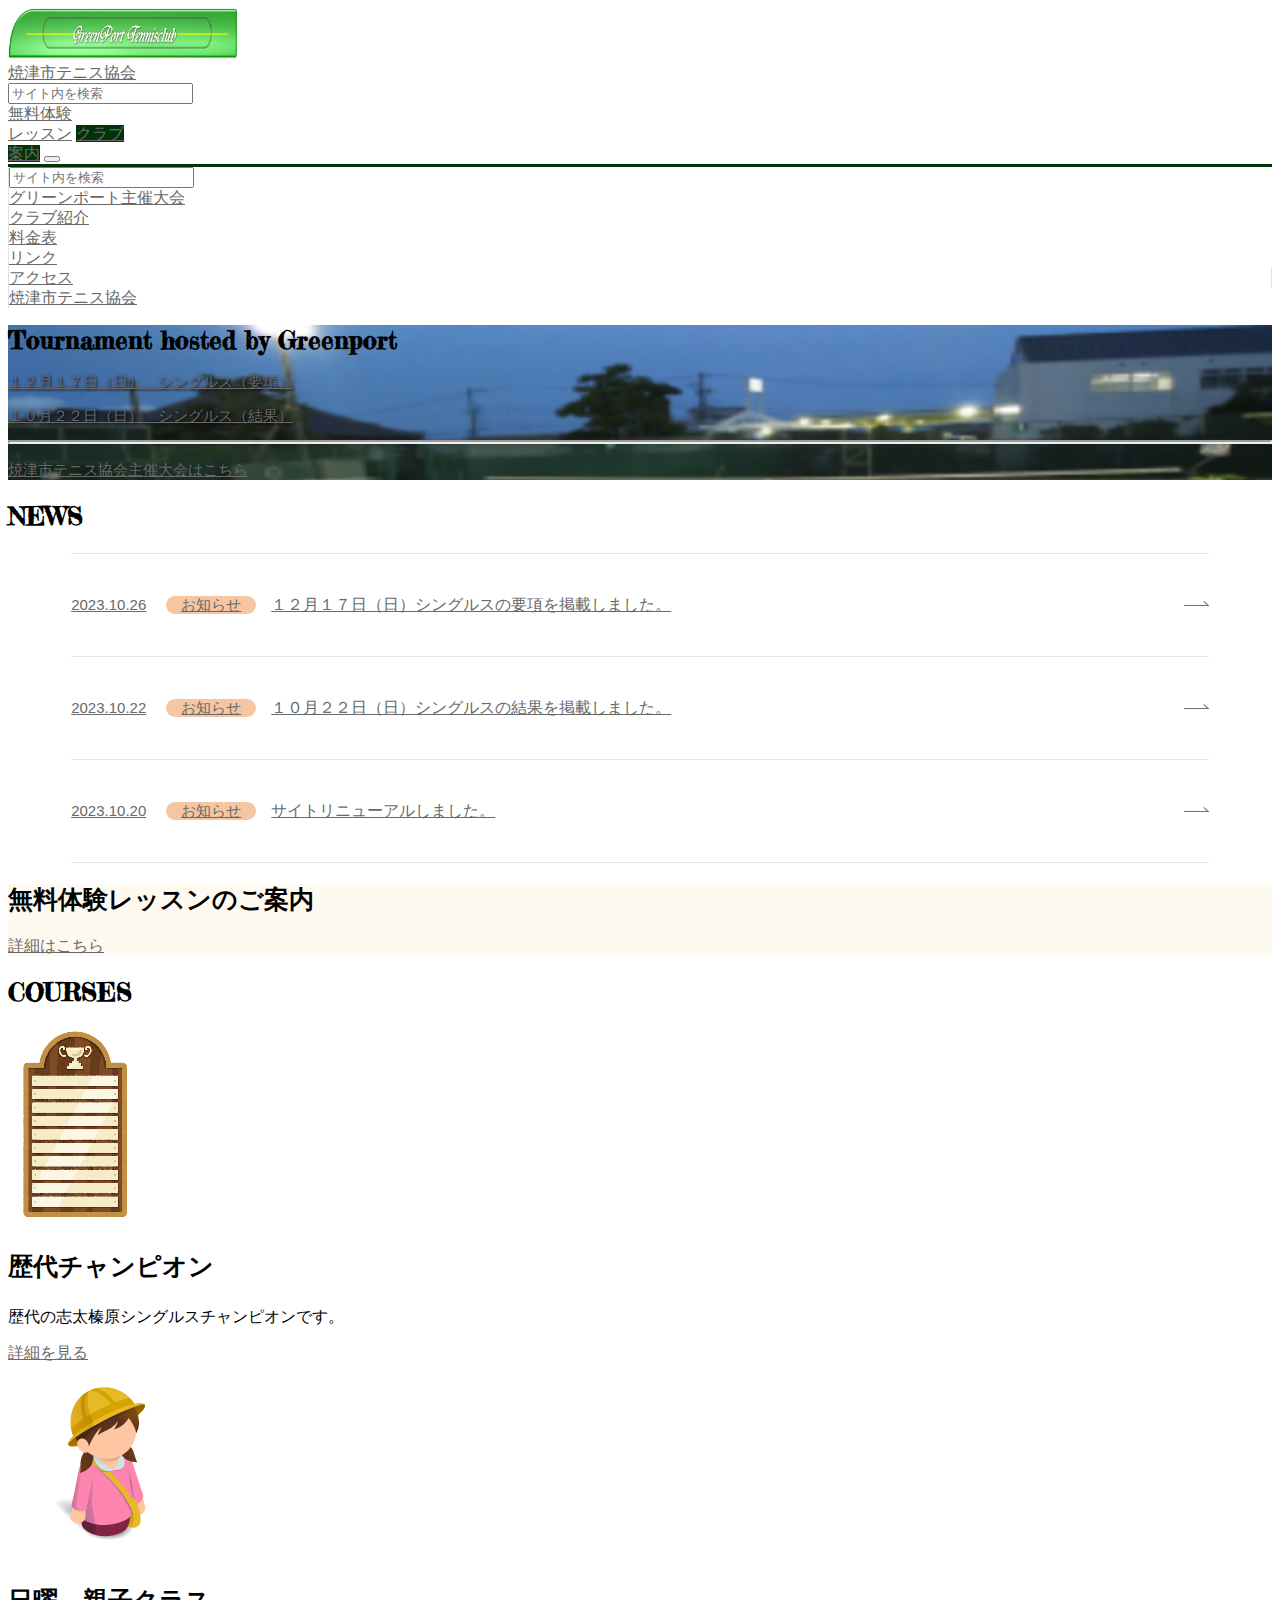
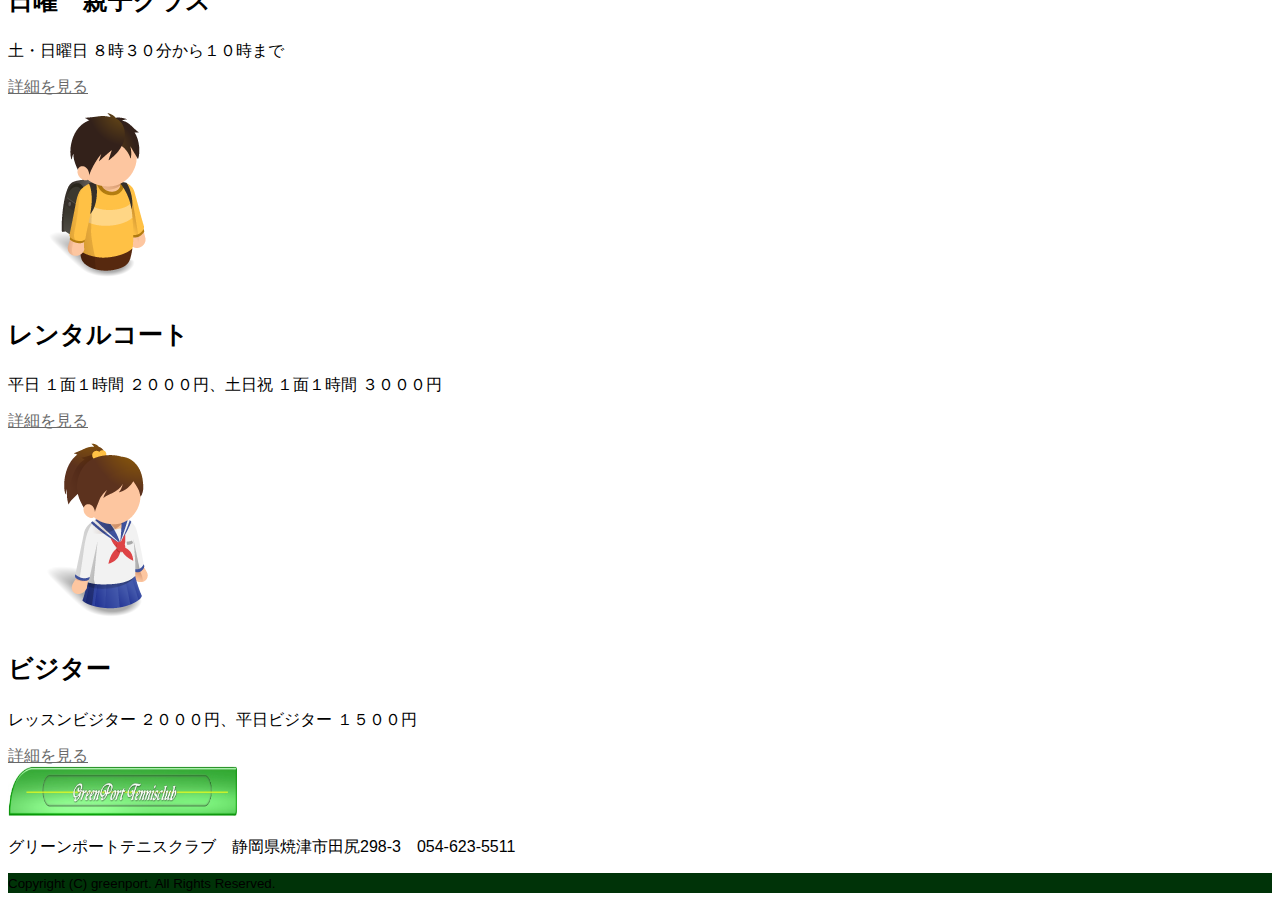
==== commit 6f2a2dcb: "Add files via upload" ====
--- a/index.html
+++ b/index.html
@@ -61,8 +61,8 @@
           </li>
           <li class="nav-item"><a href="tournament/index.html" class="nav-link p-3 p-lg-0">グリーンポート主催大会</a></li>
           <li class="nav-item"><a href="introduction/index.html" class="nav-link p-3 p-lg-0">クラブ紹介</a></li>
-          <li class="nav-item"><a href="sample/index.html" class="nav-link p-3 p-lg-0">料金表</a></li>
-          <li class="nav-item"><a href="sample/index.html" class="nav-link p-3 p-lg-0">リンク</a></li>
+          <li class="nav-item"><a href="pricelist/index.html" class="nav-link p-3 p-lg-0">料金表</a></li>
+          <li class="nav-item"><a href="link/index.html" class="nav-link p-3 p-lg-0">リンク</a></li>
           <li class="nav-item last-list-md"><a href="access/index.html" class="nav-link p-3 p-lg-0">アクセス</a></li>
           <li class="nav-item d-block d-lg-none link-secondary"><a href="https://yaizu-tennis.sakura.ne.jp" target="_blank" rel="noopener noreferrer" class="nav-link p-3 p-lg-0"><i class="fa fa-chevron-right mr-2"></i>焼津市テニス協会</a></li>
         </ul>
@@ -82,7 +82,7 @@
       <a href="pdf/10.22kekka.pdf" target="_blank" rel="noopener noreferrer"><p class="text-white text-shadow font-weight-bold font-size-set2 h3">１０月２２日（日）　シングルス（結果）</p></a>
       <hr class="my-4 border-white text-shadow" style="border-width:2px;">
       <p class="text-white text-shadow font-weight-bold"></p>
-      <a class="btn btn-warning btn-lg text-white font-weight-bold" href="https://yaizu-tennis.sakura.ne.jp/tournamentinformation-2023/" target="_blank" rel="noopener noreferrer" role="button">焼津市テニス協会主催大会はこちら</a>
+      <a class="btn btn-warning btn-lg text-white font-weight-bold font-size-set2" href="https://yaizu-tennis.sakura.ne.jp/tournamentinformation-2023/" target="_blank" rel="noopener noreferrer" role="button">焼津市テニス協会主催大会はこちら</a>
     </div><!-- /.jumbotron -->
 <!----------------------------------------------->
     <section class="mb-5">
--- a/css/style.css
+++ b/css/style.css
@@ -69,6 +69,10 @@
 
 .font-size-set2 {
   font-size: 15px;
+}
+
+.font-size-set3 {
+  font-size: 20px;
 }
 
 .news {
@@ -179,6 +183,102 @@
     margin: 0;
 }
 
+body {
+  font-family: "Open Sans", sans-serif;
+  line-height: 1.25;
+}
+
+table {
+  border-collapse: collapse;
+  margin: 0 auto;
+  padding: 0;
+  width: 650px;
+  table-layout: fixed;
+}
+
+table tr {
+  background-color: #e6f2f5;
+  padding: .35em;
+  border-bottom: 2px solid #fff;
+}
+table th,
+table td {
+  padding: 1em 10px 1em 1em;
+  border-right: 2px solid #fff;
+}
+table th {
+  font-size: .85em;
+}
+table thead tr{
+  background-color: #167F92;
+  color:#fff;
+}
+table tbody th {
+    background: #78bbc7;
+    color: #fff;
+}
+.txt{
+   text-align: left;
+   font-size: .85em;
+}
+.price{
+  text-align: right;
+  color: #167F92;
+  font-weight: bold;
+}
+.non{
+  background:#fff
+}
+
+@media screen and (max-width: 200px) {
+  table {
+    border: 0;
+    width:100%
+  }
+  table th{
+    background-color: #167F92;
+    display: block;
+    border-right: none;
+  }
+  table thead {
+    border: none;
+    clip: rect(0 0 0 0);
+    height: 1px;
+    margin: -1px;
+    overflow: hidden;
+    padding: 0;
+    position: absolute;
+    width: 1px;
+  }
+  table tr {
+    display: block;
+    margin-bottom: .625em;
+  }
+  table td {
+    border-bottom: 1px solid #bbb;
+    display: block;
+    font-size: .8em;
+    text-align: right;
+    position: relative;
+    padding: .625em .625em .625em 4em;
+    border-right: none;
+  }
+  
+  table td::before {
+    content: attr(data-label);
+    font-weight: bold;
+    position: absolute;
+    left: 10px;
+    color: #167F92;
+  }
+  table td:last-child {
+    border-bottom: 0;
+  }
+  table tbody th {
+    color: #fff;
+  }
+}
+
 /* ヘッダー(navbar) */
 #nav01 {
   border-bottom: 3px solid #003308;
